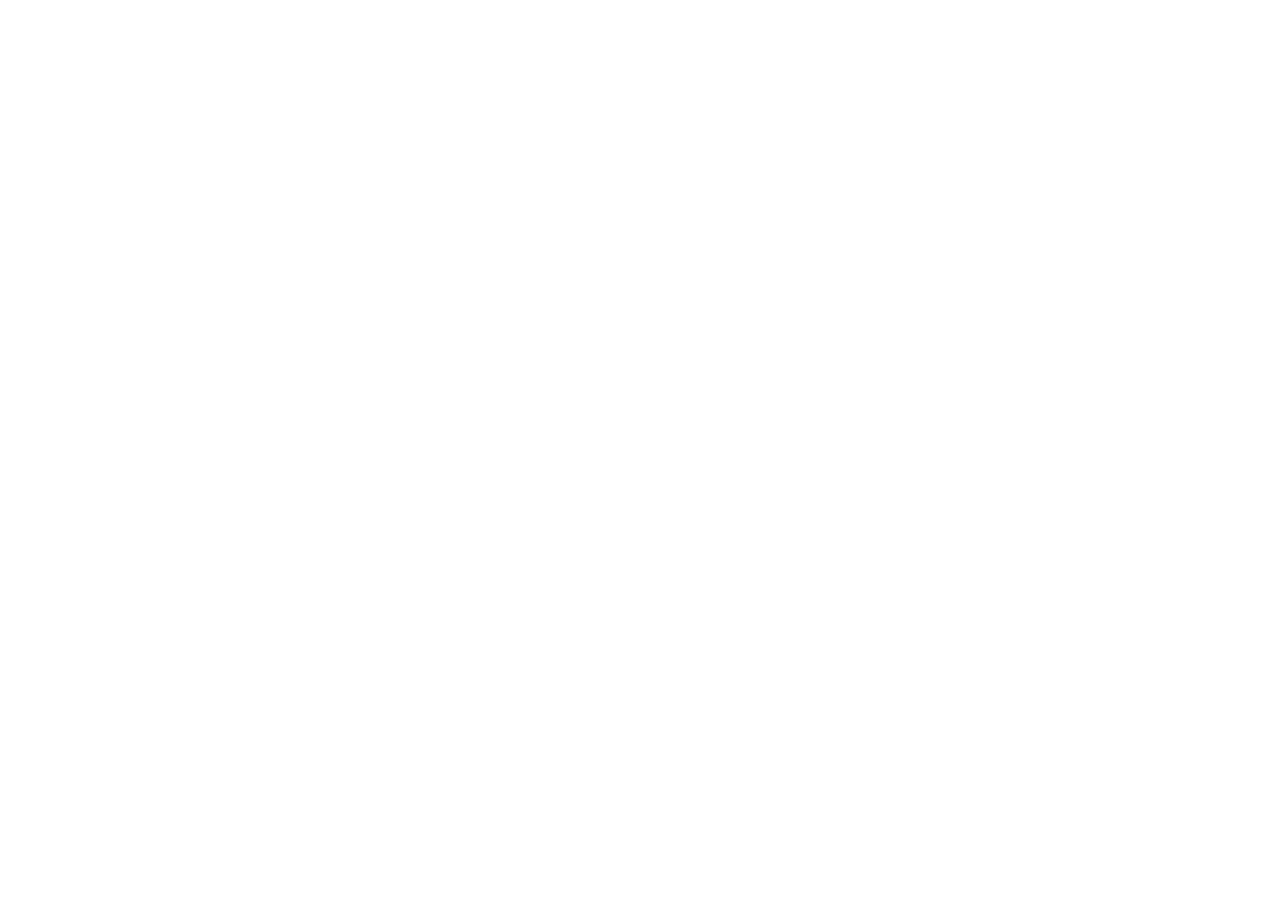
==== index.html @ 8ccdf549 "second try initial setup" ====
<!DOCTYPE html>
<html lang="en">
<head>
  <meta charset="UTF-8">
  <meta http-equiv="X-UA-Compatible" content="IE=edge">
  <meta name="viewport" content="width=device-width, initial-scale=1.0">
  <title>Home</title>
  <link rel="stylesheet" href="./css/style.css">
</head>
<body class="grid">
  
</body>
</html>
---- css/style.css ----
/* Global Variables */
/*///////////////////////*/

@import url('https://fonts.googleapis.com/css2?family=Orienta&display=swap');
@import url('https://fonts.googleapis.com/css2?family=Roboto+Mono:wght@100&display=swap');

* {
  margin: 0;
  padding: 0;
  box-sizing: border-box;
}

html {
  font-size: 62.5%;
  font-family: 'Orienta', sans-serif;
}

.grid {
  display: grid;
  grid-template-columns: 12fr;
  gap: 4;
  grid-template-rows: auto;
}

:root {
  --primary: #2C97E3;
  --gray: #6C6F73;
  --black: ;
  --white: #FFFFFF;
}

/* Global Variables */
/*///////////////////////*/


.roboto {
  font-family: 'Roboto Mono', monospace;
}
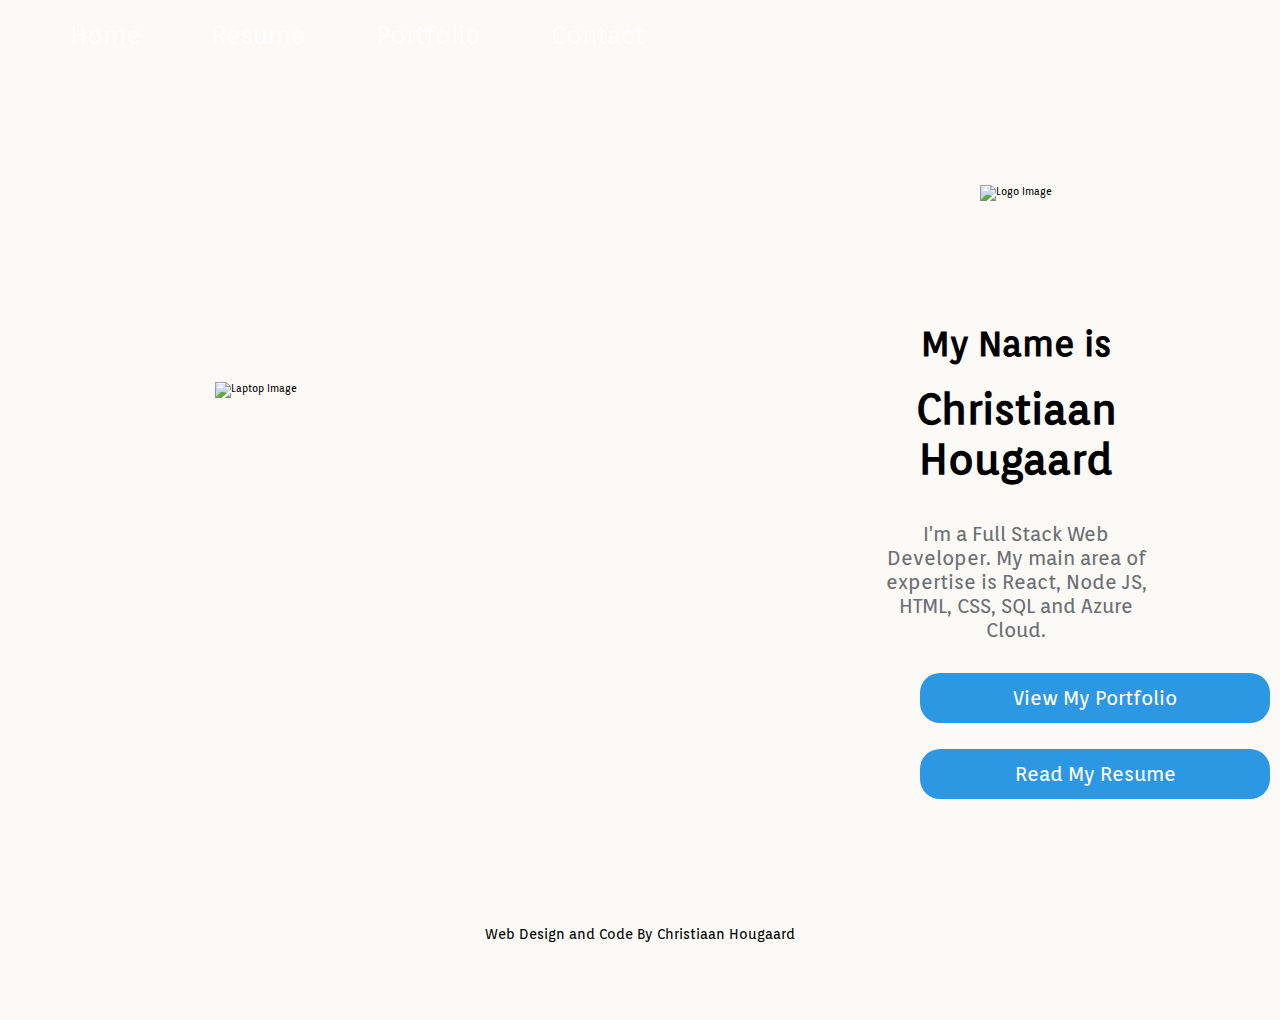
==== commit 59b83810: "finished fireframe only nav bar left" ====
--- a/index.html
+++ b/index.html
@@ -7,7 +7,32 @@
   <title>Home</title>
   <link rel="stylesheet" href="./css/style.css">
 </head>
-<body class="grid">
-  
+<body class="grid bg">
+  <nav class="grid-nav">
+    <ul class="nav-bar">
+      <li><a href="index.html">Home</a></li>
+      <li><a href="resume.html">Resume</a></li>
+      <li><a href="portfolio.html">Portfolio</a></li>
+      <li><a href="contact.html">Contact</a></li>
+    </ul>
+  </nav>
+  <section class="grid-logo">
+    <img src="./svg/logo.svg" alt="Logo Image" class="logo">
+  </section>
+  <section class='grid-title'>
+    <h2>My Name is</h2>
+    <h1>Christiaan Hougaard</h1>
+  </section>
+  <section class='grid-graphic'>
+    <img src="./svg/laptop.svg" alt="Laptop Image" class="laptop">
+  </section>
+  <section class="grid-title block-center">
+    <p>I'm a Full Stack Web Developer. My main area of expertise is React, Node JS, HTML, CSS, SQL and Azure Cloud.</p>
+    <a href="portfolio.html" class="btn">View My Portfolio</a>
+    <a href="resume.html" class="btn">Read My Resume</a>
+  </section>
+  <footer class="grid-footer footer">
+    <p>Web Design and Code By Christiaan Hougaard</p>
+  </footer>
 </body>
 </html>--- a/css/style.css
+++ b/css/style.css
@@ -15,24 +15,156 @@
   font-family: 'Orienta', sans-serif;
 }
 
-.grid {
-  display: grid;
-  grid-template-columns: 12fr;
-  gap: 4;
-  grid-template-rows: auto;
+ul {
+  list-style: none;
+}
+
+a, a:visited, a:active {
+  text-decoration: none;
+  color: var(--white);
 }
 
 :root {
   --primary: #2C97E3;
-  --gray: #6C6F73;
+  --grey: #6C6F73;
   --black: ;
   --white: #FFFFFF;
+  --bg: #FBFAF7;
 }
 
-/* Global Variables */
+/* Utility Elements */
 /*///////////////////////*/
 
+.block-center {
+ display: block;
+}
+
+/* Grid Elements */
+/*///////////////////////*/
+
+.grid {
+  display: grid;
+  grid-template-columns: repeat(12 ,1fr);
+  gap: 1rem;
+  grid-auto-rows: minmax(94px, auto);
+}
+
+.grid-nav {
+  grid-column: 1 / 13;
+}
+
+.grid-logo {
+  grid-column: 9 / 12;
+  grid-row: 2 / 4;
+  align-self: center;
+  justify-self: center;
+}
+
+.grid-title {
+  grid-column: 9 / 12;
+  align-self: center;
+}
+
+.grid-graphic {
+  grid-column: 3 / 9;
+  grid-row: 4 / 6;
+}
+
+.grid-footer {
+  grid-column: 1 / 13;
+  grid-row: 7;
+}
+
+/* Background Elements */
+/*///////////////////////*/
+
+.bg {
+  position: absolute;
+  background-image: url(../svg/bg.svg);
+  background-repeat: no-repeat;
+  z-index: -1;
+  background-color: var(--bg);
+}
+
+
+/* Nav Bar */
+/*///////////////////////*/
+
+.nav-bar {
+  display: flex;
+  color: var(--white);
+  font-size: 2.5rem;
+}
+
+.nav-bar > li {
+  padding-left: 7rem;
+  margin-top: 2rem;
+  position: relative;
+}
+
+/* .nav-bar > li:hover {
+
+} */
+
+
+/* Buttons */
+/*///////////////////////*/
+
+.btn {
+  display: inline-block;
+  color: var(--white);
+  text-align: center;
+  font-size: 2rem;
+  padding: 1.3rem;
+  margin: 1.3rem 1.3rem 1.3rem 6rem;
+  background-color: var(--primary);
+  border-radius: 20px;
+  width: 35rem;
+}
+
+/* Main Content */
+/*///////////////////////*/
+
+h2 {
+  font-size: 3.5rem;
+  text-align: center;
+  padding: 1rem;
+}
+
+h1 {
+  font-size: 4.2rem;
+  text-align: center;
+  padding: 1rem;
+}
+
+section > p {
+  font-size: 2rem;
+  text-align: center;
+  padding: 1rem;
+  color: var(--grey);
+  margin: .8rem;
+}
+
+.logo {
+  justify-content: center;
+  padding-bottom: 2rem;
+}
+
+.laptop {
+  margin-top: 7rem;
+}
+/* Contact From */
+/*///////////////////////*/
 
 .roboto {
   font-family: 'Roboto Mono', monospace;
+}
+
+/* Footer */
+/*///////////////////////*/
+
+.footer {
+  text-align: center;
+  font-size: 1.4rem;
+  color: var(--black);
 }